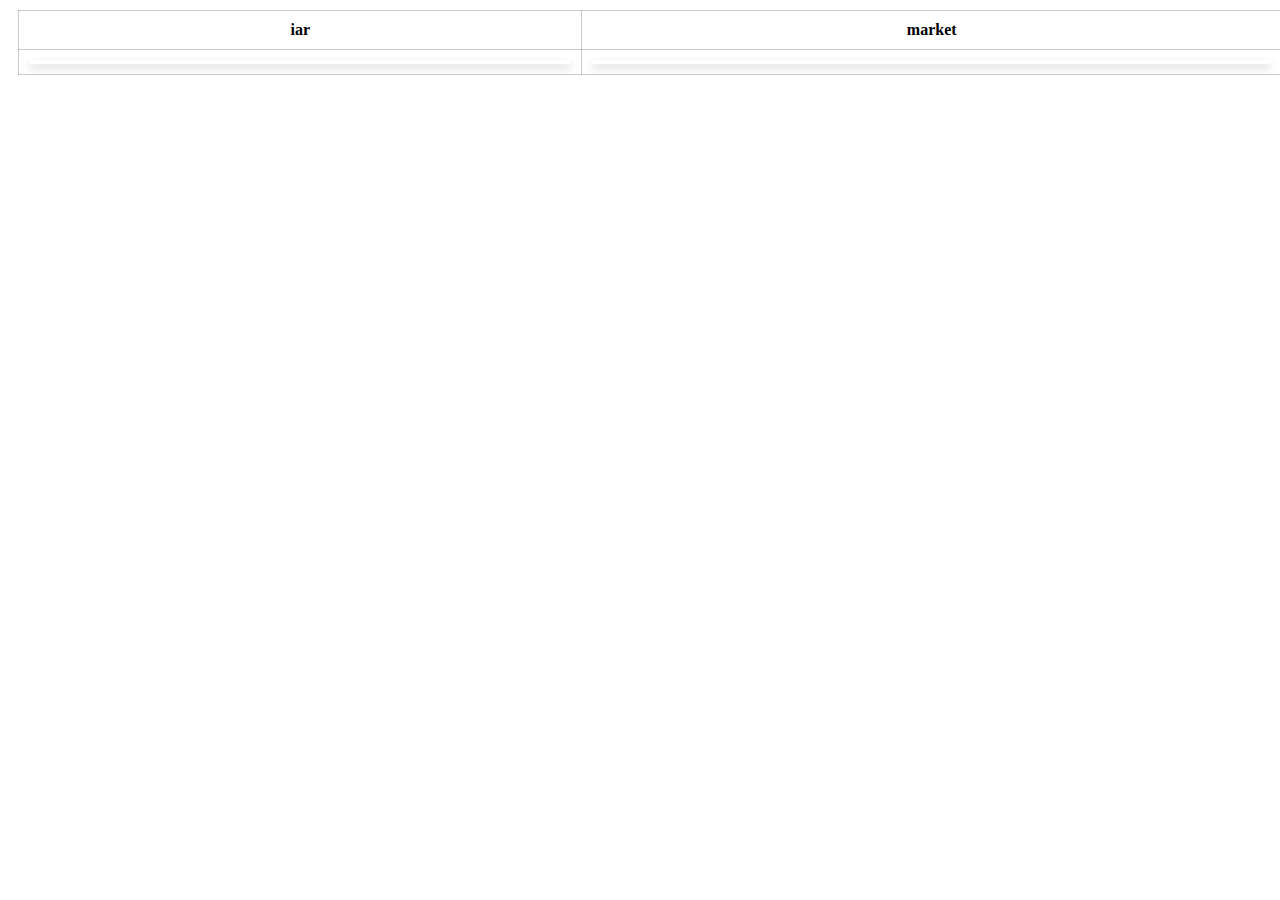
==== test-2/index.html @ 68133242 "Add test2" ====
﻿<!DOCTYPE html>
<html>
    <head>
        <title>Dene.me</title>
        <meta name="viewport" content="width=device-width, initial-scale=1.0">
        <link rel="stylesheet" href="https://fonts.googleapis.com/css?family=Droid+Sans+Mono|Roboto:300">
        <script type="text/javascript" src="https://ajax.googleapis.com/ajax/libs/jquery/1.8.0/jquery.min.js"></script>
        
        <link rel="stylesheet" href="assets/styles.css">
        <script type="text/javascript" src="assets/ui.js"></script>
        <script type="text/javascript" src="assets/api-iar.js"></script>
        <script type="text/javascript" src="assets/api-markets.js"></script>
    </head>
    <body>     
        <table>
            <tr>
                <th>iar</th>
                <th>market</th>
            </tr>

            <tr>
                <td>
                    <div id="main">
                        <div class="card">
                            <div class="container"/>
                        </div>
                    </div>
                </td>
                <td>
                    <div id="market">
                        <div class="card">
                            <div class="container"/>
                        </div>
                    </div>
                </td>
        </table>

        <script>
            setIARApi();
            setMarketApi();
        </script>
    </body>
</html>
---- test-2/assets/styles.css ----
.card {
  box-shadow: 0 4px 8px 0 rgba(0,0,0,0.2);
  transition: 0.3s;
  width: 100%;
  border-radius: 5px;
}

.card:hover {
  box-shadow: 0 8px 16px 0 rgba(0,0,0,0.2);
}

.container {
  padding: 2px 18px;
}

table, th, td {
  border: 1px solid rgba(0,0,0,0.2);
  border-collapse: collapse;
  padding: 10px;
  margin: 10px;
}

table {
  width:100%;
}
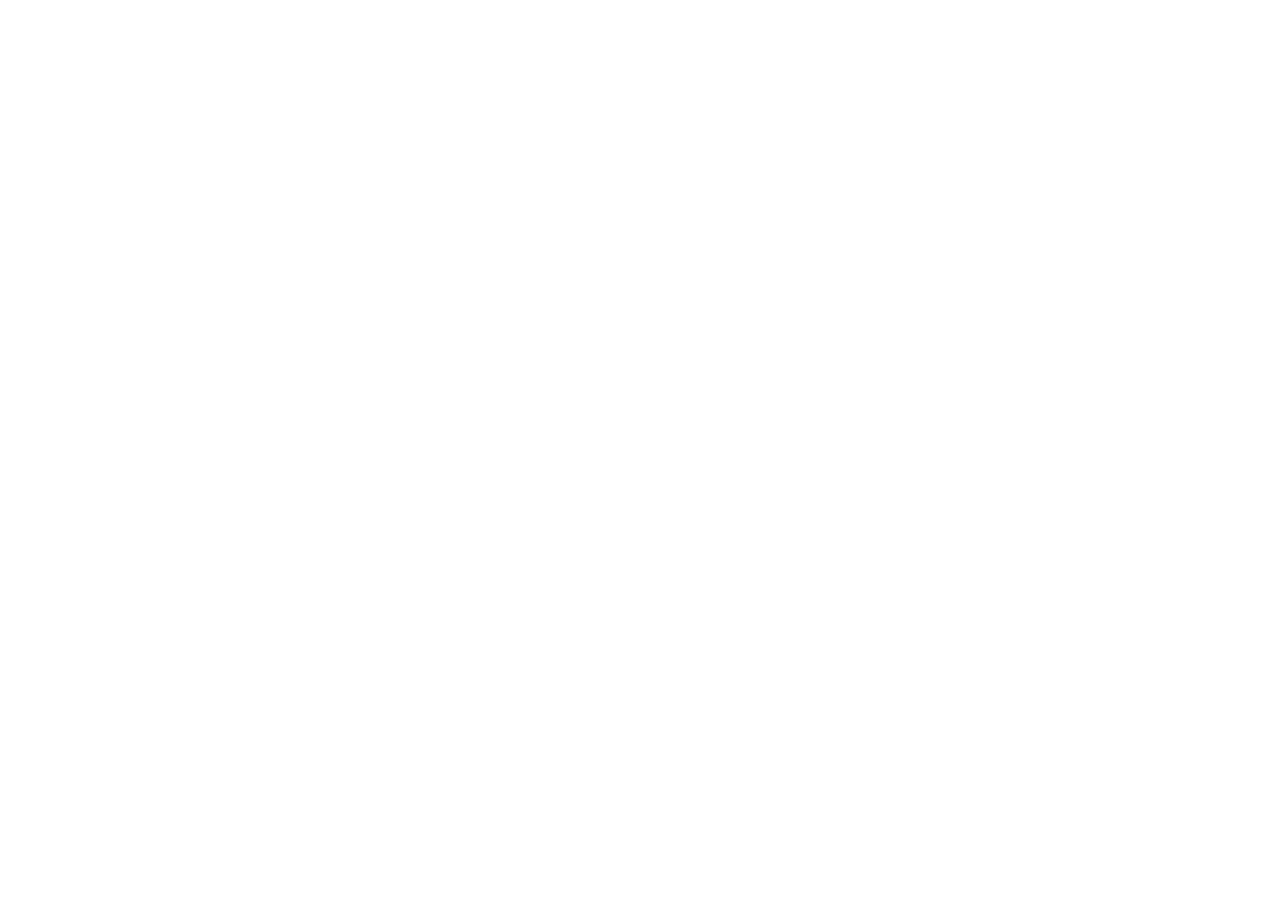
==== commit 27ec0d69: "Edit index.html" ====
--- a/test-2/index.html
+++ b/test-2/index.html
@@ -12,29 +12,8 @@
         <script type="text/javascript" src="assets/api-markets.js"></script>
     </head>
     <body>     
-        <table>
-            <tr>
-                <th>iar</th>
-                <th>market</th>
-            </tr>
-
-            <tr>
-                <td>
-                    <div id="main">
-                        <div class="card">
-                            <div class="container"/>
-                        </div>
-                    </div>
-                </td>
-                <td>
-                    <div id="market">
-                        <div class="card">
-                            <div class="container"/>
-                        </div>
-                    </div>
-                </td>
-        </table>
-
+        <div id="main"/>
+        <div id="market"/>
         <script>
             setIARApi();
             setMarketApi();
--- a/test-2/assets/styles.css
+++ b/test-2/assets/styles.css
@@ -1,7 +1,7 @@
 .card {
   box-shadow: 0 4px 8px 0 rgba(0,0,0,0.2);
   transition: 0.3s;
-  width: 100%;
+  width: 50%;
   border-radius: 5px;
 }
 
@@ -13,13 +13,4 @@
   padding: 2px 18px;
 }
 
-table, th, td {
-  border: 1px solid rgba(0,0,0,0.2);
-  border-collapse: collapse;
-  padding: 10px;
-  margin: 10px;
-}
-
-table {
-  width:100%;
-}+body{ margin:0 auto; }